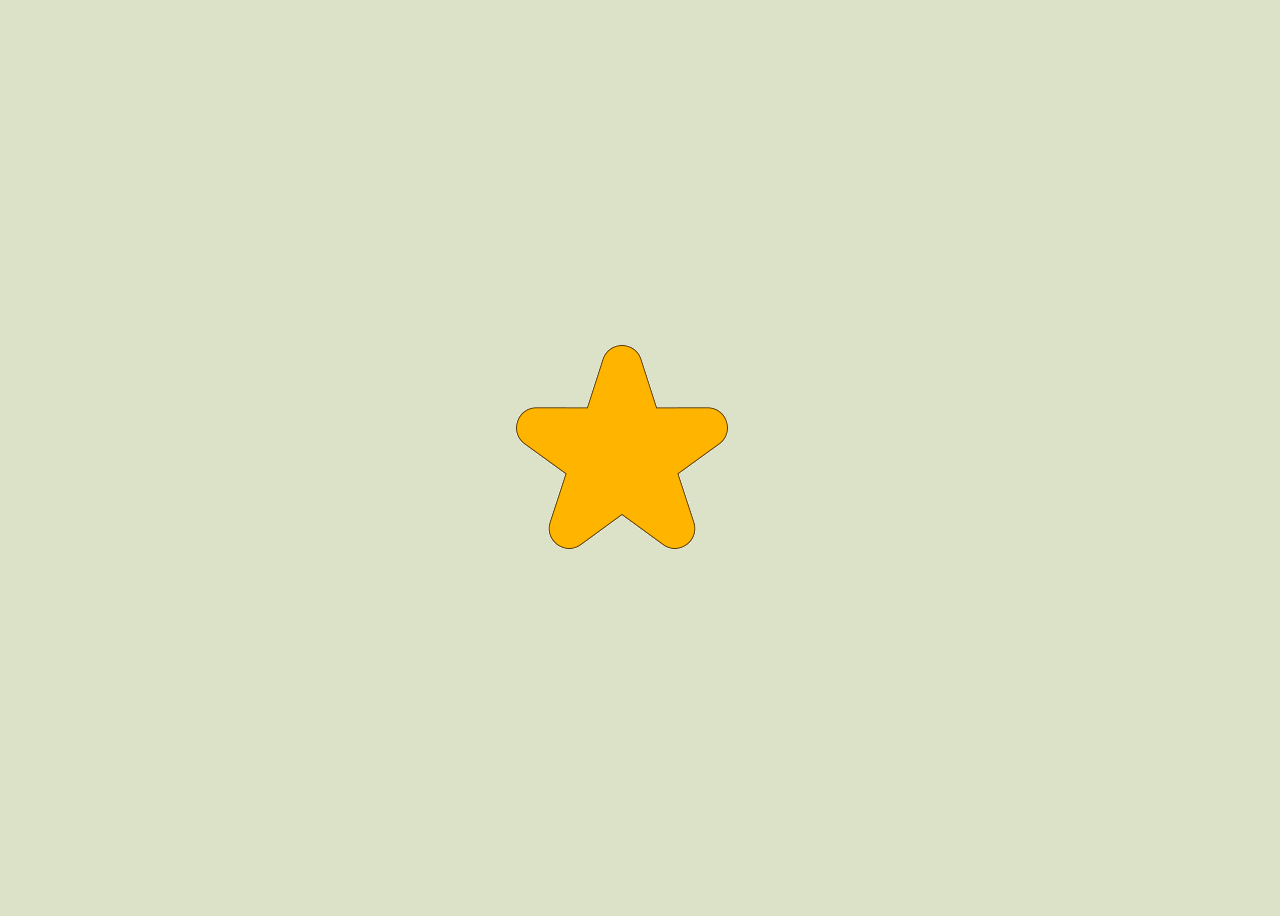
==== index.html @ 897e8167 "initial push to server" ====
<!doctype html>

<html lang="en">

<head>
    
    <meta charset="UTF-8">
    
    <title>my feed</title>
    <link rel="stylesheet" href="css/index.css">

    <link rel="preconnect" href="https://fonts.googleapis.com">
    <link rel="preconnect" href="https://fonts.gstatic.com" crossorigin>
    <link href="https://fonts.googleapis.com/css2?family=Commissioner:wght@100..900&display=swap" rel="stylesheet">

    <link rel="preconnect" href="https://fonts.googleapis.com">
    <link rel="preconnect" href="https://fonts.gstatic.com" crossorigin>
    <link href="https://fonts.googleapis.com/css2?family=Bagel+Fat+One&family=Commissioner:wght@100..900&display=swap" rel="stylesheet">

</head>

<body>

<a href="thefeed/thefeed.html">
    <img src="img/star.gif">
</a>



</body>
                   
</html>
---- css/index.css ----
body{
  font-family: "Commissioner", sans-serif;
  font-optical-sizing: auto;
  font-weight: 400;
  font-style: normal;
  font-variation-settings:
    "slnt" 0,
    "FLAR" 0,
    "VOLM" 0;

 font-family: "Bagel Fat One", system-ui;
  font-weight: 400;
  font-style: normal;

background-color: #DCE2C8;
height:100vh;
display: flex;
justify-content: center;
align-items: center;
}

h1 a{
  font-family: "Bagel Fat One", system-ui;
  font-weight: 400;
  font-style: normal;
  text-decoration: none;
  color: #F96900;
  text-align: center;
}

h1{
    text-align: center;
}
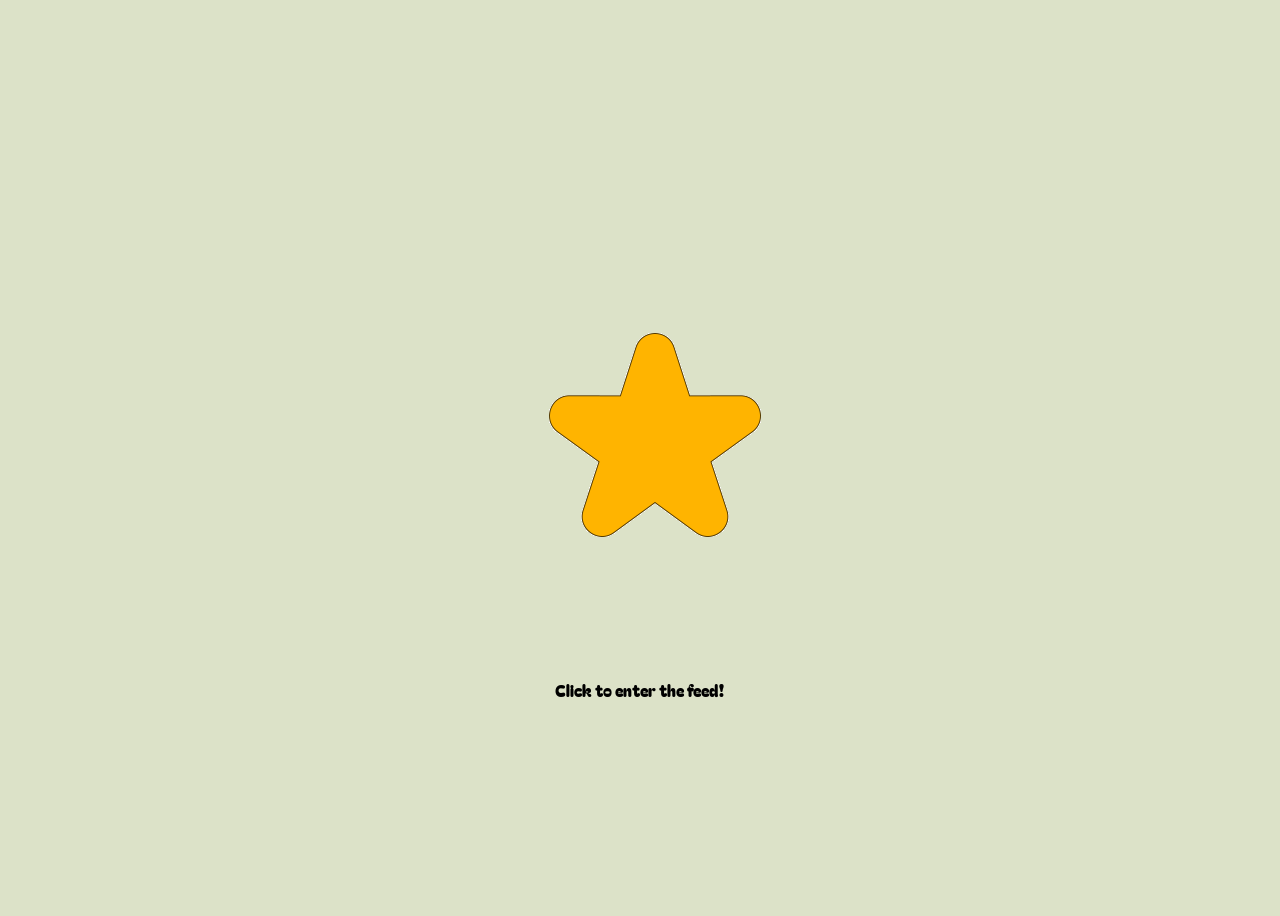
==== commit 58b68f27: "yup" ====
--- a/index.html
+++ b/index.html
@@ -22,9 +22,10 @@
 <body>
 
 <a href="thefeed/thefeed.html">
-    <img src="img/star.gif">
+    <img src="img/star-ezgif.com-crop.gif">
 </a>
 
+<p>Click to enter the feed!</p>
 
 
 </body>
--- a/css/index.css
+++ b/css/index.css
@@ -1,12 +1,4 @@
 body{
-  font-family: "Commissioner", sans-serif;
-  font-optical-sizing: auto;
-  font-weight: 400;
-  font-style: normal;
-  font-variation-settings:
-    "slnt" 0,
-    "FLAR" 0,
-    "VOLM" 0;
 
  font-family: "Bagel Fat One", system-ui;
   font-weight: 400;
@@ -15,19 +7,9 @@
 background-color: #DCE2C8;
 height:100vh;
 display: flex;
+flex-direction: column;
 justify-content: center;
 align-items: center;
 }
 
-h1 a{
-  font-family: "Bagel Fat One", system-ui;
-  font-weight: 400;
-  font-style: normal;
-  text-decoration: none;
-  color: #F96900;
-  text-align: center;
-}
 
-h1{
-    text-align: center;
-}
